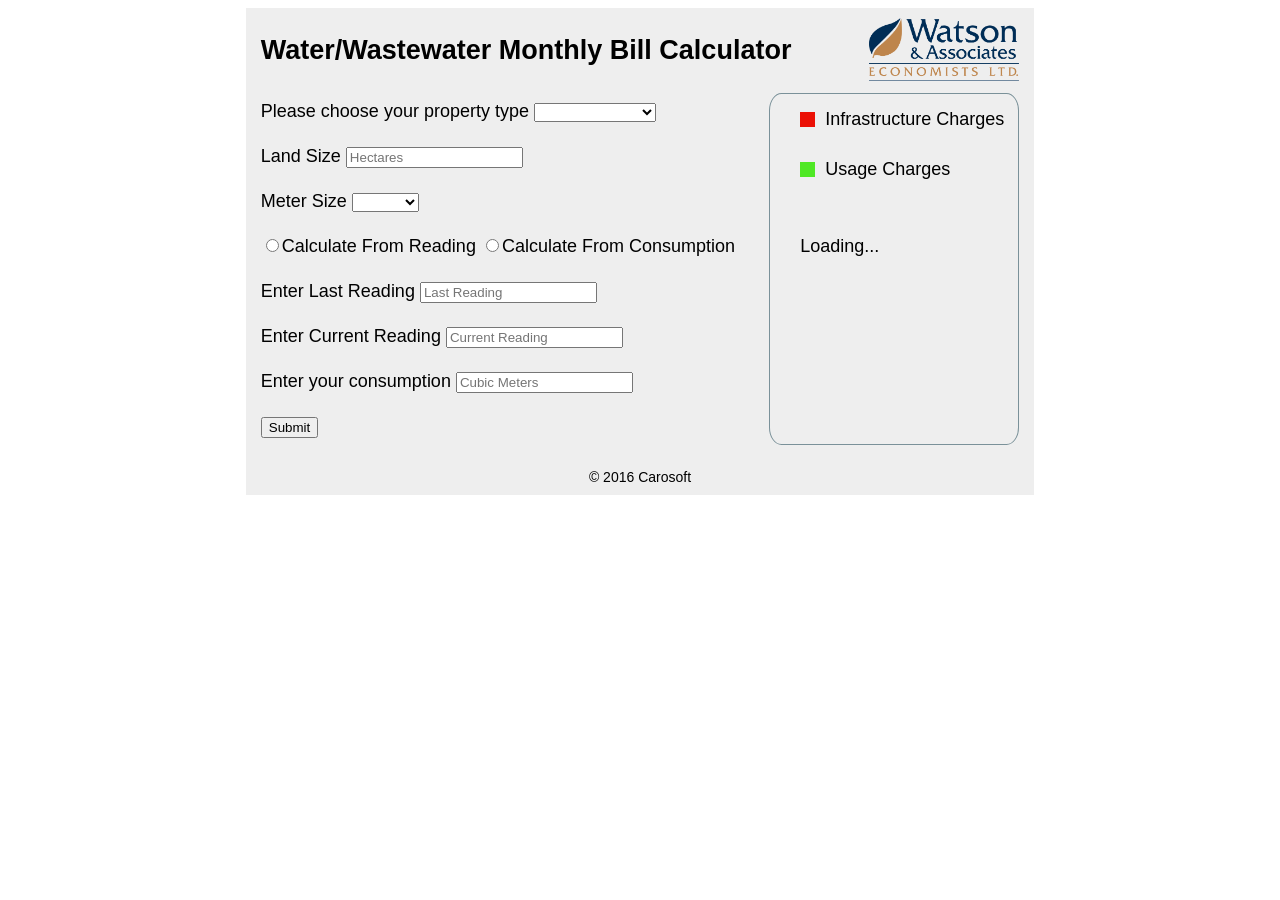
==== index.html @ fd47febc "add validation" ====
<!DOCTYPE html>
<html>
<head>
  <meta charset="UTF-8">
  <title>Water Consumption Calculator</title>
  <link rel="stylesheet" href="css/main.css">
</head>
<body>
  <div class="wrapper">
    <header>
      <h2>Water/Wastewater Monthly Bill Calculator</h2>
      <img src="img/WatsonLogo.png" alt="" class="logo">
    </header>
    <div class="main">
      <div class="calc">
        <div class="rateClass">
          Please choose your property type
          <select class="propertyType">
            <option value="NULL" selected="selected"></option>
            <option value="RESIDENTIAL">RESIDENTIAL</option>
            <option value="LDM">LDM</option>
            <option value="COMMERCIAL">COMMERCIAL</option>
            <option value="INSTITUTIONAL">INSTITUTIONAL</option>
            <option value="INDUSTRIAL">INDUSTRIAL</option>
          </select>
        </div>
        <div class="landmeter">
          Land Size <input class="landsize" type="number" placeholder="Hectares"><br>
          Meter Size
          <select class="metersize">
            <option value="0" selected="selected"></option>
            <option value="16mm">16mm</option>
            <option value="19mm">19mm</option>
            <option value="25mm">25mm</option>
            <option value="40mm">40mm</option>
            <option value="50mm">50mm</option>
            <option value="76mm">76mm</option>
            <option value="100mm">100mm</option>
            <option value="150mm">150mm</option>
            <option value="200mm">200mm</option>
            <option value="250mm">250mm</option>
          </select>
        </div>

        <div class="option">
          <label><input type="radio" name="reading" value="reading">Calculate From Reading</label>
          <label><input type="radio" name="reading" value="consumption">Calculate From Consumption</label>
        </div>
        <div class="optionA">
          <div class="readings">
            Enter Last Reading <input type="number" id="lastReading" placeholder="Last Reading"/> <br>
            Enter Current Reading <input type="number" id="currReading" placeholder="Current Reading" />
          </div>
        </div>
        <div class="optionB">
          <div class="consumption">
            Enter your consumption <input type="number" id="consumption" placeholder="Cubic Meters"/>
          </div>
        </div>
        <button type="button" class="submit">Submit</button>
        <div class="error"></div>
        <div class="result"></div>
      </div>

      <div class="visual">
        <div class="legend">
          <div class="infra">
            <div class="infraColor"></div>
            <p>Infrastructure Charges</p>
          </div>
          <div class="usage">
            <div class="usageColor"></div>
            <p>Usage Charges</p>
          </div>
        </div>
        <span class="pieChart">Loading...</span>
      </div>
    </div>
    <footer>
      <div class="copyrights">
        &copy 2016 Carosoft
      </div>
    </footer>
  </div>

  <script src="js/jquery.js"></script>
  <script src="js/jquery.sparkline.js"></script>
  <script src="js/script.js"></script>
</body>
</html>
---- css/main.css ----
div.wrapper{
  width: 60%;
  background-color: #eee;
  margin: 0 auto;
  text-align: left;
  line-height: 2.5em;
  font-size: 18px;
  font-family: sans-serif;
  padding: 10px 15px;
  position: relative;
}

h2 {
  margin: 10px 0px;
}

header{
  display: flex;
  justify-content: space-between;
  align-items: flex-start;
}

label {
  cursor: pointer;
}

img.logo {
  display: inline;
  width: 150px;
  size: contain;
}

.legend {
  margin-bottom: 30px;
}

.infra, .usage {
  display: flex;
  justify-content: flex-start;
  align-items: center;
  height: 50px;
}

.invalid {
  border: 1px solid red;
}

.error {
  color: red;
}

.infraColor {
  width: 15px;
  height: 15px;
  background-color: #EB1005;
  margin-right: 10px;
}

.usageColor {
  width: 15px;
  height: 15px;
  margin-right: 10px;
  background-color: #4FE825;
}

.main{
  display: flex;
  justify-content: flex-start;
  align-items: center;
}

.pieChart {
  margin:0px 0px 10px 0px;
}

.visual {
  height: 350px;
  width: 30%;
  border: 1px #7A9199 solid;
  border-radius: 5%;
  padding-left: 30px;
  margin: 10px 0px;
}

.calc {
  width: 70%;
}

footer {
  text-align: center;
  font-size: 14px;
  height: 30px;
}
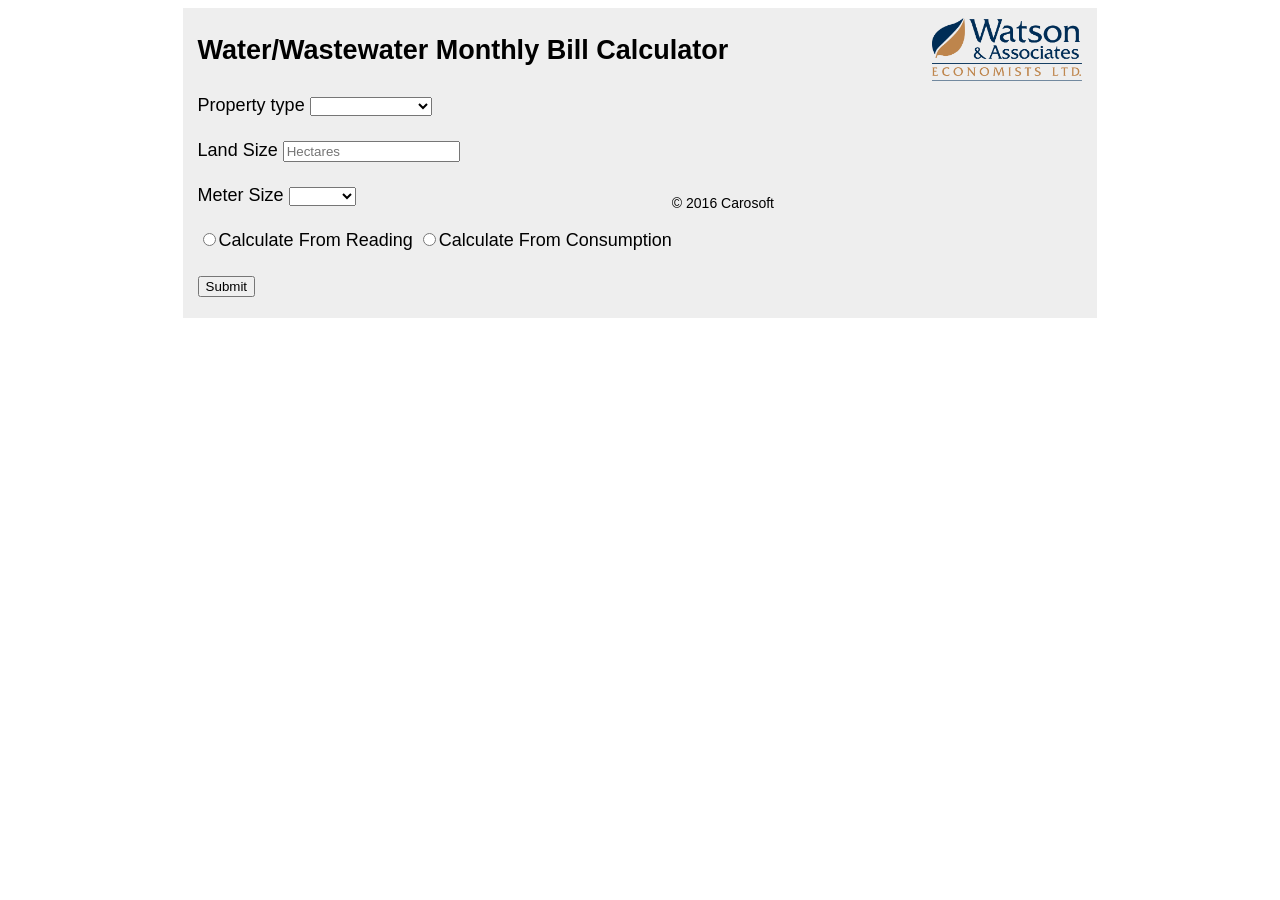
==== commit 76943221: "import bootstrap" ====
--- a/index.html
+++ b/index.html
@@ -3,88 +3,100 @@
 <head>
   <meta charset="UTF-8">
   <title>Water Consumption Calculator</title>
+  <link rel="stylesheet" href="css/bootstrap.min.css">
   <link rel="stylesheet" href="css/main.css">
 </head>
 <body>
-  <div class="wrapper">
-    <header>
-      <h2>Water/Wastewater Monthly Bill Calculator</h2>
-      <img src="img/WatsonLogo.png" alt="" class="logo">
-    </header>
-    <div class="main">
-      <div class="calc">
-        <div class="rateClass">
-          Please choose your property type
-          <select class="propertyType">
-            <option value="NULL" selected="selected"></option>
-            <option value="RESIDENTIAL">RESIDENTIAL</option>
-            <option value="LDM">LDM</option>
-            <option value="COMMERCIAL">COMMERCIAL</option>
-            <option value="INSTITUTIONAL">INSTITUTIONAL</option>
-            <option value="INDUSTRIAL">INDUSTRIAL</option>
-          </select>
-        </div>
-        <div class="landmeter">
-          Land Size <input class="landsize" type="number" placeholder="Hectares"><br>
-          Meter Size
-          <select class="metersize">
-            <option value="0" selected="selected"></option>
-            <option value="16mm">16mm</option>
-            <option value="19mm">19mm</option>
-            <option value="25mm">25mm</option>
-            <option value="40mm">40mm</option>
-            <option value="50mm">50mm</option>
-            <option value="76mm">76mm</option>
-            <option value="100mm">100mm</option>
-            <option value="150mm">150mm</option>
-            <option value="200mm">200mm</option>
-            <option value="250mm">250mm</option>
-          </select>
+  <div class="container">
+    <div class="wrapper">
+      <div class="header">
+        <h2>Water/Wastewater Monthly Bill Calculator</h2>
+        <img src="img/WatsonLogo.png" alt="" class="logo">
+      </div>
+      <div class="main">
+        <div class="row">
+          <div class="row">
+            <div class="col-lg-9 col-md-9 col-sm-12 col-xs-12">
+              <div class="form-group rateClass">
+                Property type
+                <select class="form-control propertyType">
+                  <option value="NULL" selected="selected"></option>
+                  <option value="RESIDENTIAL">RESIDENTIAL</option>
+                  <option value="LDM">LDM</option>
+                  <option value="COMMERCIAL">COMMERCIAL</option>
+                  <option value="INSTITUTIONAL">INSTITUTIONAL</option>
+                  <option value="INDUSTRIAL">INDUSTRIAL</option>
+                </select>
+              </div>
+            </div>
+          </div>
+          <div class="row">
+            <div class="col-lg-9 col-md-9 col-sm-12 col-xs-12">
+              <div class="form-group landmeter">
+                Land Size <input class="form-control landsize" type="number" placeholder="Hectares"><br>
+                Meter Size
+                <select class="form-control metersize">
+                  <option value="0" selected="selected"></option>
+                  <option value="16mm">16mm</option>
+                  <option value="19mm">19mm</option>
+                  <option value="25mm">25mm</option>
+                  <option value="40mm">40mm</option>
+                  <option value="50mm">50mm</option>
+                  <option value="76mm">76mm</option>
+                  <option value="100mm">100mm</option>
+                  <option value="150mm">150mm</option>
+                  <option value="200mm">200mm</option>
+                  <option value="250mm">250mm</option>
+                </select>
+              </div>
+            </div>
+          </div>
+        <div>
+          <div class="option">
+            <label><input type="radio" name="reading" value="reading">Calculate From Reading</label>
+            <label><input type="radio" name="reading" value="consumption">Calculate From Consumption</label>
+          </div>
+          <div class="optionA">
+            <div class="readings">
+              Enter Last Reading <input type="number" id="lastReading" placeholder="Last Reading"/> <br>
+              Enter Current Reading <input type="number" id="currReading" placeholder="Current Reading" />
+            </div>
+          </div>
+          <div class="optionB">
+            <div class="consumption">
+              Enter your consumption <input type="number" id="consumption" placeholder="Cubic Meters"/>
+            </div>
+          </div>
+          <button type="button" class="btn btn-default">Submit</button>
+          <div class="error"></div>
+          <div class="result"></div>
         </div>
 
-        <div class="option">
-          <label><input type="radio" name="reading" value="reading">Calculate From Reading</label>
-          <label><input type="radio" name="reading" value="consumption">Calculate From Consumption</label>
+        <div class="visual">
+          <div class="legend">
+            <div class="infra">
+              <div class="infraColor"></div>
+              <p>Infrastructure Charges</p>
+            </div>
+            <div class="usage">
+              <div class="usageColor"></div>
+              <p>Usage Charges</p>
+            </div>
+          </div>
+          <span class="pieChart">Loading...</span>
         </div>
-        <div class="optionA">
-          <div class="readings">
-            Enter Last Reading <input type="number" id="lastReading" placeholder="Last Reading"/> <br>
-            Enter Current Reading <input type="number" id="currReading" placeholder="Current Reading" />
-          </div>
+      </div>
+      <footer>
+        <div class="copyrights">
+          &copy 2016 Carosoft
         </div>
-        <div class="optionB">
-          <div class="consumption">
-            Enter your consumption <input type="number" id="consumption" placeholder="Cubic Meters"/>
-          </div>
-        </div>
-        <button type="button" class="submit">Submit</button>
-        <div class="error"></div>
-        <div class="result"></div>
-      </div>
-
-      <div class="visual">
-        <div class="legend">
-          <div class="infra">
-            <div class="infraColor"></div>
-            <p>Infrastructure Charges</p>
-          </div>
-          <div class="usage">
-            <div class="usageColor"></div>
-            <p>Usage Charges</p>
-          </div>
-        </div>
-        <span class="pieChart">Loading...</span>
-      </div>
+      </footer>
     </div>
-    <footer>
-      <div class="copyrights">
-        &copy 2016 Carosoft
-      </div>
-    </footer>
   </div>
 
   <script src="js/jquery.js"></script>
   <script src="js/jquery.sparkline.js"></script>
+  <script src="js/bootstrap.min.js"></script>
   <script src="js/script.js"></script>
 </body>
 </html>
--- a/css/main.css
+++ b/css/main.css
@@ -1,5 +1,5 @@
 div.wrapper{
-  width: 60%;
+  width: 70%;
   background-color: #eee;
   margin: 0 auto;
   text-align: left;
@@ -14,7 +14,7 @@
   margin: 10px 0px;
 }
 
-header{
+.header{
   display: flex;
   justify-content: space-between;
   align-items: flex-start;
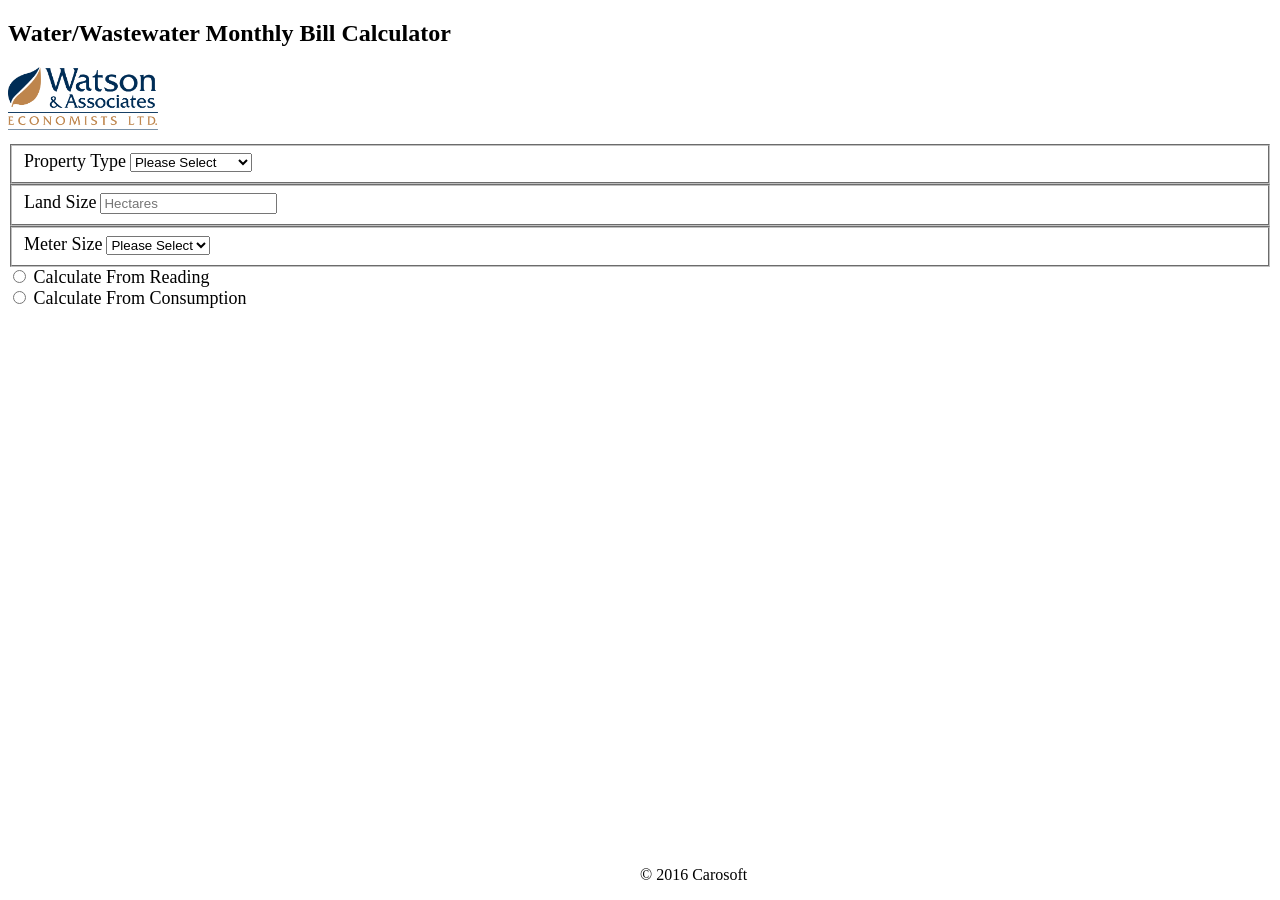
==== commit a6a986ef: "redesign using bootstrap" ====
--- a/index.html
+++ b/index.html
@@ -1,102 +1,152 @@
 <!DOCTYPE html>
-<html>
+<html lang="en">
 <head>
   <meta charset="UTF-8">
-  <title>Water Consumption Calculator</title>
+  <meta name="viewport" content="width=device-width, initial-scale=1, shrink-to-fit=no">
+  <meta http-equiv="x-ua-compatible" content="ie=edge">
   <link rel="stylesheet" href="css/bootstrap.min.css">
-  <link rel="stylesheet" href="css/main.css">
+  <link rel="stylesheet" href="css/main2.css">
+  <title>Calculator</title>
 </head>
 <body>
   <div class="container">
-    <div class="wrapper">
-      <div class="header">
-        <h2>Water/Wastewater Monthly Bill Calculator</h2>
-        <img src="img/WatsonLogo.png" alt="" class="logo">
+    <header>
+      <div class="row header">
+        <div class="col-lg-9 col-md-6 col-sm-6">
+          <h2 class="header">Water/Wastewater Monthly Bill Calculator</h2>
+        </div>
+        <div class="col-lg-3 col-md-6 col-sm-6">
+          <img src="img/WatsonLogo.png" alt="" class="logo">
+        </div>
       </div>
-      <div class="main">
+    </header>
+    <div class="row">
+      <div class="col-lg-7 col-md-7 col-sm-7 calc">
         <div class="row">
+          <div class="col-lg-10 col-md-10 col-sm-10">
+            <fieldset class="form-group">
+              <label for="propertyType">Property Type</label>
+              <select class="form-control" id="propertyType">
+                <option value="NULL" selected="selected">Please Select</option>
+                <option value="RESIDENTIAL">RESIDENTIAL</option>
+                <option value="LDM">LDM</option>
+                <option value="COMMERCIAL">COMMERCIAL</option>
+                <option value="INSTITUTIONAL">INSTITUTIONAL</option>
+                <option value="INDUSTRIAL">INDUSTRIAL</option>
+              </select>
+            </fieldset>
+          </div>
+        </div>
+        <div class="row">
+          <div class="col-lg-10 col-md-10 col-sm-10">
+            <fieldset class="form-group">
+              <label for="landSize">Land Size</label>
+              <input type="number" class="form-control" id="landSize" placeholder="Hectares">
+            </fieldset>
+          </div>
+        </div>
+        <div class="row">
+          <div class="col-lg-10 col-md-10 col-sm-10">
+            <fieldset class="form-group">
+              <label for="meterSize">Meter Size</label>
+              <select class="form-control" id="meterSize">
+                <option value="0" selected="selected">Please Select</option>
+                <option value="16mm">16mm</option>
+                <option value="19mm">19mm</option>
+                <option value="25mm">25mm</option>
+                <option value="40mm">40mm</option>
+                <option value="50mm">50mm</option>
+                <option value="76mm">76mm</option>
+                <option value="100mm">100mm</option>
+                <option value="150mm">150mm</option>
+                <option value="200mm">200mm</option>
+                <option value="250mm">250mm</option>
+              </select>
+            </fieldset>
+          </div>
+        </div>
+        <div class="row">
+          <div class="col-lg-5">
+            <div class="radio option">
+              <label class="c-input c-radio">
+                <input type="radio" name="reading" value="reading">
+                <span class="c-indicator"></span>
+                Calculate From Reading
+              </label>
+            </div>
+          </div>
+          <div class="col-lg-7">
+            <div class="radio option">
+              <label class="c-input c-radio">
+                <input type="radio" name="reading" value="consumption">
+                <span class="c-indicator"></span>
+                Calculate From Consumption
+              </label>
+            </div>
+          </div>
+        </div>
+        <div class="optionA">
           <div class="row">
-            <div class="col-lg-9 col-md-9 col-sm-12 col-xs-12">
-              <div class="form-group rateClass">
-                Property type
-                <select class="form-control propertyType">
-                  <option value="NULL" selected="selected"></option>
-                  <option value="RESIDENTIAL">RESIDENTIAL</option>
-                  <option value="LDM">LDM</option>
-                  <option value="COMMERCIAL">COMMERCIAL</option>
-                  <option value="INSTITUTIONAL">INSTITUTIONAL</option>
-                  <option value="INDUSTRIAL">INDUSTRIAL</option>
-                </select>
-              </div>
+            <div class="col-lg-10 col-md-10 col-sm-10">
+              <fieldset class="form-group">
+                <label for="lastReading">Last Reading</label>
+                <input type="number" class="form-control" id="lastReading" placeholder="Cubic Meters">
+              </fieldset>
             </div>
           </div>
           <div class="row">
-            <div class="col-lg-9 col-md-9 col-sm-12 col-xs-12">
-              <div class="form-group landmeter">
-                Land Size <input class="form-control landsize" type="number" placeholder="Hectares"><br>
-                Meter Size
-                <select class="form-control metersize">
-                  <option value="0" selected="selected"></option>
-                  <option value="16mm">16mm</option>
-                  <option value="19mm">19mm</option>
-                  <option value="25mm">25mm</option>
-                  <option value="40mm">40mm</option>
-                  <option value="50mm">50mm</option>
-                  <option value="76mm">76mm</option>
-                  <option value="100mm">100mm</option>
-                  <option value="150mm">150mm</option>
-                  <option value="200mm">200mm</option>
-                  <option value="250mm">250mm</option>
-                </select>
-              </div>
+            <div class="col-lg-10 col-md-10 col-sm-10">
+              <fieldset class="form-group">
+                <label for="currReading">Current Reading</label>
+                <input type="number" class="form-control" id="currReading" placeholder="Cubic Meters">
+              </fieldset>
             </div>
           </div>
-        <div>
-          <div class="option">
-            <label><input type="radio" name="reading" value="reading">Calculate From Reading</label>
-            <label><input type="radio" name="reading" value="consumption">Calculate From Consumption</label>
+        </div>
+        <div class="row optionB">
+          <div class="col-lg-10 col-md-10 col-sm-10">
+            <fieldset class="form-group">
+              <label for="consumption">Consumption</label>
+              <input type="number" class="form-control" id="consumption" placeholder="Cubic Meters">
+            </fieldset>
           </div>
-          <div class="optionA">
-            <div class="readings">
-              Enter Last Reading <input type="number" id="lastReading" placeholder="Last Reading"/> <br>
-              Enter Current Reading <input type="number" id="currReading" placeholder="Current Reading" />
-            </div>
+        </div>
+        <div class="row">
+          <div class="col-lg-10 col-md-10 col-sm-10">
+            <button class="btn btn-primary check">Check</button>
           </div>
-          <div class="optionB">
-            <div class="consumption">
-              Enter your consumption <input type="number" id="consumption" placeholder="Cubic Meters"/>
-            </div>
+        </div>
+        <div class="row">
+          <div class="col-lg-10 col-md-10 col-sm-10">
+            <div class="result">This is the result</div>
           </div>
-          <button type="button" class="btn btn-default">Submit</button>
-          <div class="error"></div>
-          <div class="result"></div>
         </div>
 
-        <div class="visual">
-          <div class="legend">
-            <div class="infra">
-              <div class="infraColor"></div>
-              <p>Infrastructure Charges</p>
-            </div>
-            <div class="usage">
-              <div class="usageColor"></div>
-              <p>Usage Charges</p>
-            </div>
+      </div>
+      <div class="col-lg-5 col-md-5 col-sm-5 visual">
+        <div class="row">
+          <div class="infra">
+            <div class="infraColor"></div>
+            <p>Infrastructure Charges</p>
           </div>
-          <span class="pieChart">Loading...</span>
         </div>
+        <div class="row">
+          <div class="col-lg-6 usage">
+            <div class="usageColor"></div>
+            <p>Usage Charges</p>
+          </div>
+        </div>
+        <span class="pieChart">Loading...</span>
       </div>
-      <footer>
-        <div class="copyrights">
-          &copy 2016 Carosoft
-        </div>
-      </footer>
     </div>
+    <footer>
+      <p>&copy 2016 Carosoft</p>
+    <footer>
   </div>
 
-  <script src="js/jquery.js"></script>
+  <script src="https://ajax.googleapis.com/ajax/libs/jquery/2.2.4/jquery.min.js"></script>
   <script src="js/jquery.sparkline.js"></script>
   <script src="js/bootstrap.min.js"></script>
-  <script src="js/script.js"></script>
+  <script src="script.js"></script>
 </body>
 </html>
--- a/css/main2.css
+++ b/css/main2.css
@@ -0,0 +1,35 @@
+div.header {
+  margin: 10px 0;
+}
+
+img.logo {
+  width: 150px;
+  size: contain;
+}
+
+label {
+  font-size: 18px;
+}
+
+.infraColor {
+  width: 15px;
+  height: 15px;
+  background-color: #EB1005;
+  margin-right: 10px;
+  display: inline-block;
+}
+
+.usageColor {
+  width: 15px;
+  height: 15px;
+  margin-right: 10px;
+  background-color: #4FE825;
+  display: inline-block;
+}
+
+
+footer {
+  position: absolute;
+  bottom: 0;
+  left: 50%;
+}
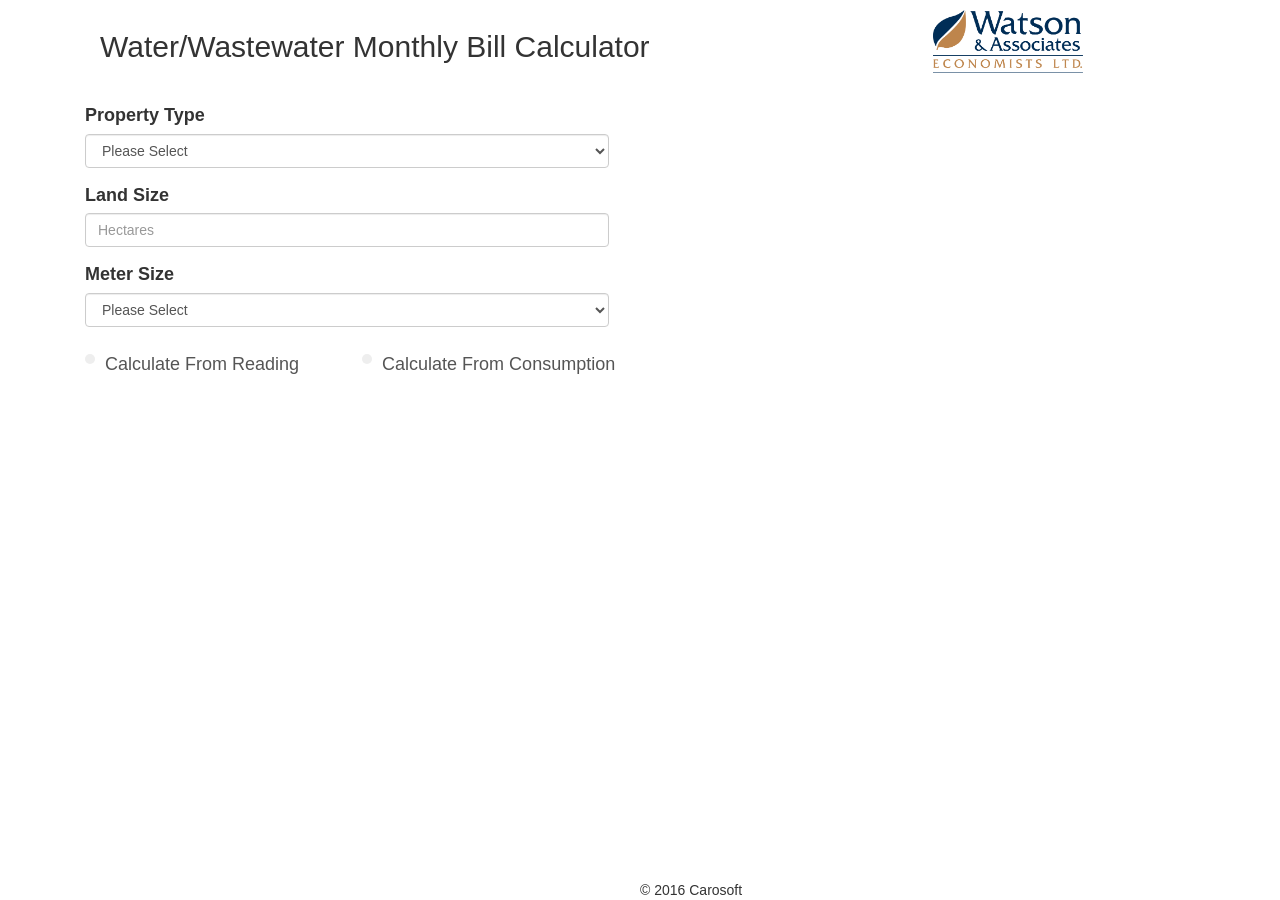
==== commit 8fd390de: "remake with bootstrap" ====
--- a/index.html
+++ b/index.html
@@ -5,7 +5,7 @@
   <meta name="viewport" content="width=device-width, initial-scale=1, shrink-to-fit=no">
   <meta http-equiv="x-ua-compatible" content="ie=edge">
   <link rel="stylesheet" href="css/bootstrap.min.css">
-  <link rel="stylesheet" href="css/main2.css">
+  <link rel="stylesheet" href="css/main.css">
   <title>Calculator</title>
 </head>
 <body>
@@ -21,7 +21,7 @@
       </div>
     </header>
     <div class="row">
-      <div class="col-lg-7 col-md-7 col-sm-7 calc">
+      <div class="col-lg-7 col-md-7 col-sm-6 calc">
         <div class="row">
           <div class="col-lg-10 col-md-10 col-sm-10">
             <fieldset class="form-group">
@@ -118,35 +118,35 @@
         </div>
         <div class="row">
           <div class="col-lg-10 col-md-10 col-sm-10">
-            <div class="result">This is the result</div>
+            <h3><span class="label label-info result"></span></h3>
           </div>
         </div>
-
       </div>
-      <div class="col-lg-5 col-md-5 col-sm-5 visual">
-        <div class="row">
-          <div class="infra">
-            <div class="infraColor"></div>
-            <p>Infrastructure Charges</p>
-          </div>
+      <div class="col-lg-5 col-md-5 col-sm-6 visual">
+        <div>
+          <div class="infraColor pull-left"></div>
+          <div class="legendText">Infrastructure Charges</div>
         </div>
-        <div class="row">
-          <div class="col-lg-6 usage">
-            <div class="usageColor"></div>
-            <p>Usage Charges</p>
-          </div>
+        <div class="legend">
+          <div class="usageColor pull-left"></div>
+          <div class="legendText">Usage Charges</div>
         </div>
-        <span class="pieChart">Loading...</span>
+        <div>
+          <span class="pieChart">Loading...</span>
+        </div>
+        <h4><span class="label label-default">Hover to see details</span></h4>
       </div>
     </div>
-    <footer>
-      <p>&copy 2016 Carosoft</p>
-    <footer>
+    <footer id="footer">
+      <div>
+        &copy 2016 Carosoft
+      </div>
+    </footer>
   </div>
 
   <script src="https://ajax.googleapis.com/ajax/libs/jquery/2.2.4/jquery.min.js"></script>
   <script src="js/jquery.sparkline.js"></script>
   <script src="js/bootstrap.min.js"></script>
-  <script src="script.js"></script>
+  <script src="js/script.js"></script>
 </body>
 </html>
--- a/css/main.css
+++ b/css/main.css
@@ -0,0 +1,71 @@
+html, body {
+  height: 100%;
+}
+
+div.header {
+  margin: 10px 0;
+}
+
+img.logo {
+  width: 150px;
+  size: contain;
+}
+
+label {
+  font-size: 18px;
+}
+
+div.infraColor {
+  width: 20px;
+  height: 20px;
+  background-color: #EB1005;
+  margin-top: 2px;
+  margin-right: 10px;
+  border-radius: 50%;
+}
+
+.usageColor {
+  width: 20px;
+  height: 20px;
+    margin-top: 2px;
+  margin-right: 10px;
+  background-color: #4FE825;
+  border-radius: 50%;
+}
+
+.legend {
+  margin-bottom: 50px;
+}
+
+.legendText {
+  font-size: 17px;
+}
+
+.visual, .calc {
+  padding-top: 20px;
+}
+
+.visual {
+  padding-left: 12%;
+  padding-right: 12%;
+  padding-bottom: 20px;
+  border: 1px #222 solid;
+  border-radius: 2%;
+}
+
+.container {
+  min-height: 100%;
+  position: relative;
+}
+
+#footer {
+  position: absolute;
+  bottom: 0;
+  left: 50%;
+}
+
+.jqstooltip {
+  -webkit-box-sizing: content-box;
+  -moz-box-sizing: content-box;
+  box-sizing: content-box;
+}
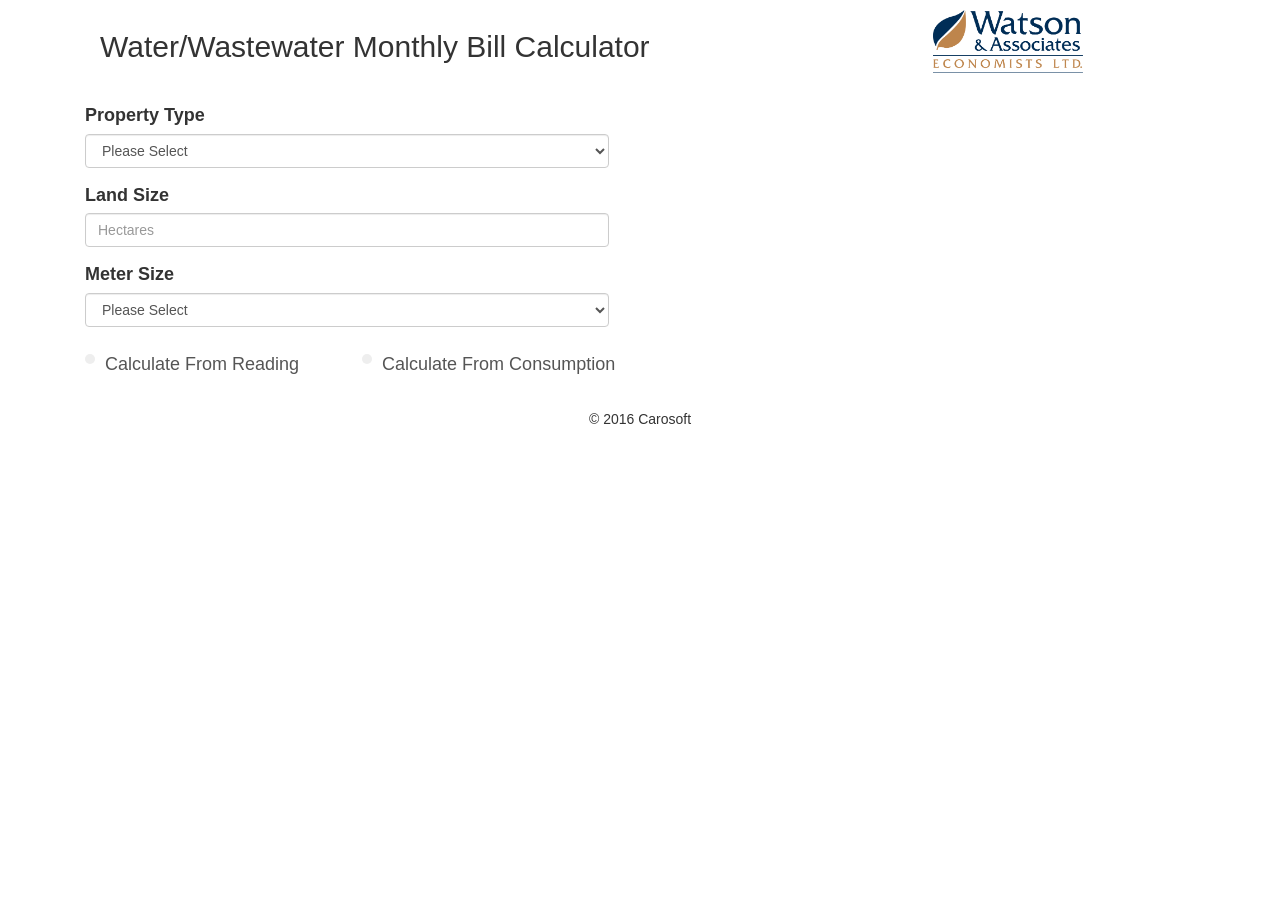
==== commit 18bdc960: "Merge branch 'master' of https://github.com/wangleiwan/calculator" ====
--- a/index.html
+++ b/index.html
@@ -5,7 +5,7 @@
   <meta name="viewport" content="width=device-width, initial-scale=1, shrink-to-fit=no">
   <meta http-equiv="x-ua-compatible" content="ie=edge">
   <link rel="stylesheet" href="css/bootstrap.min.css">
-  <link rel="stylesheet" href="css/main.css">
+  <link rel="stylesheet" href="css/main2.css">
   <title>Calculator</title>
 </head>
 <body>
@@ -118,6 +118,7 @@
         </div>
         <div class="row">
           <div class="col-lg-10 col-md-10 col-sm-10">
+            <h3><span class="label label-danger error">Error!</span></h3>
             <h3><span class="label label-info result"></span></h3>
           </div>
         </div>
@@ -137,9 +138,11 @@
         <h4><span class="label label-default">Hover to see details</span></h4>
       </div>
     </div>
-    <footer id="footer">
-      <div>
-        &copy 2016 Carosoft
+    <footer>
+      <div class="row">
+        <div class="col-lg-12 col-md-12 col-sm-12 text-center copyrights">
+          &copy 2016 Carosoft
+        </div>
       </div>
     </footer>
   </div>
@@ -147,6 +150,6 @@
   <script src="https://ajax.googleapis.com/ajax/libs/jquery/2.2.4/jquery.min.js"></script>
   <script src="js/jquery.sparkline.js"></script>
   <script src="js/bootstrap.min.js"></script>
-  <script src="js/script.js"></script>
+  <script src="script.js"></script>
 </body>
 </html>
--- a/css/main2.css
+++ b/css/main2.css
@@ -0,0 +1,56 @@
+div.header {
+  margin: 10px 0;
+}
+
+img.logo {
+  width: 150px;
+  size: contain;
+}
+
+label {
+  font-size: 18px;
+}
+
+div.infraColor {
+  width: 20px;
+  height: 20px;
+  background-color: #EB1005;
+  margin-top: 2px;
+  margin-right: 10px;
+  border-radius: 50%;
+}
+
+.usageColor {
+  width: 20px;
+  height: 20px;
+    margin-top: 2px;
+  margin-right: 10px;
+  background-color: #4FE825;
+  border-radius: 50%;
+}
+
+.legend {
+  margin-bottom: 50px;
+}
+
+.legendText {
+  font-size: 17px;
+}
+
+.visual, .calc {
+  padding-top: 20px;
+}
+
+.visual {
+  padding-left: 12%;
+  padding-right: 12%;
+  padding-bottom: 20px;
+  border: 1px #222 solid;
+  border-radius: 2%;
+}
+
+.jqstooltip {
+  -webkit-box-sizing: content-box;
+  -moz-box-sizing: content-box;
+  box-sizing: content-box;
+}
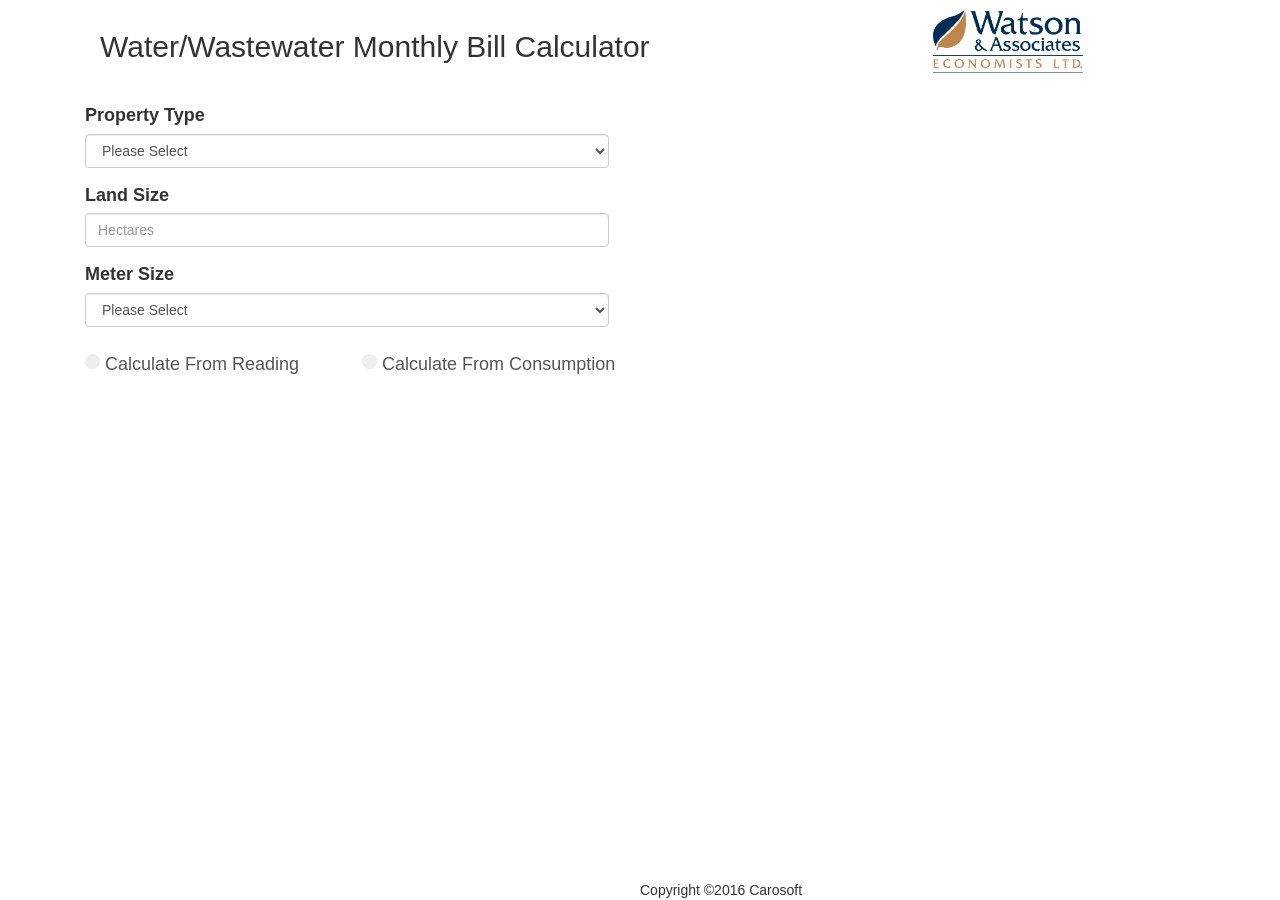
==== commit 71c49020: "Merge branch 'master' of https://github.com/wangleiwan/calculator" ====
--- a/index.html
+++ b/index.html
@@ -5,7 +5,7 @@
   <meta name="viewport" content="width=device-width, initial-scale=1, shrink-to-fit=no">
   <meta http-equiv="x-ua-compatible" content="ie=edge">
   <link rel="stylesheet" href="css/bootstrap.min.css">
-  <link rel="stylesheet" href="css/main2.css">
+  <link rel="stylesheet" href="css/main.css">
   <title>Calculator</title>
 </head>
 <body>
@@ -119,7 +119,7 @@
         <div class="row">
           <div class="col-lg-10 col-md-10 col-sm-10">
             <h3><span class="label label-danger error">Error!</span></h3>
-            <h3><span class="label label-info result"></span></h3>
+            <h3><span class="label label-success result"></span></h3>
           </div>
         </div>
       </div>
@@ -138,11 +138,8 @@
         <h4><span class="label label-default">Hover to see details</span></h4>
       </div>
     </div>
-    <footer>
-      <div class="row">
-        <div class="col-lg-12 col-md-12 col-sm-12 text-center copyrights">
-          &copy 2016 Carosoft
-        </div>
+    <footer id="footer">
+        <div>Copyright &copy2016 Carosoft</div>
       </div>
     </footer>
   </div>
--- a/css/main.css
+++ b/css/main.css
@@ -0,0 +1,76 @@
+html, body {
+  height: 100%;
+}
+
+div.header {
+  margin: 10px 0;
+}
+
+img.logo {
+  width: 150px;
+  size: contain;
+}
+
+label {
+  font-size: 18px;
+}
+
+div.infraColor {
+  width: 20px;
+  height: 20px;
+  background-color: #EB1005;
+  margin-top: 2px;
+  margin-right: 10px;
+  border-radius: 50%;
+}
+
+.usageColor {
+  width: 20px;
+  height: 20px;
+    margin-top: 2px;
+  margin-right: 10px;
+  background-color: #4FE825;
+  border-radius: 50%;
+}
+
+.legend {
+  margin-bottom: 50px;
+}
+
+.legendText {
+  font-size: 17px;
+}
+
+.visual, .calc {
+  padding-top: 20px;
+}
+
+.visual {
+  padding-left: 12%;
+  padding-right: 12%;
+  padding-bottom: 20px;
+  border: 1px #222 solid;
+  border-radius: 2%;
+}
+
+.container {
+  min-height: 100%;
+  position: relative;
+}
+
+#footer {
+  position: absolute;
+  bottom: 0;
+  left: 50%;
+}
+
+.c-indicator {
+  width: 15px;
+  height: 15px;
+}
+
+.jqstooltip {
+  -webkit-box-sizing: content-box;
+  -moz-box-sizing: content-box;
+  box-sizing: content-box;
+}
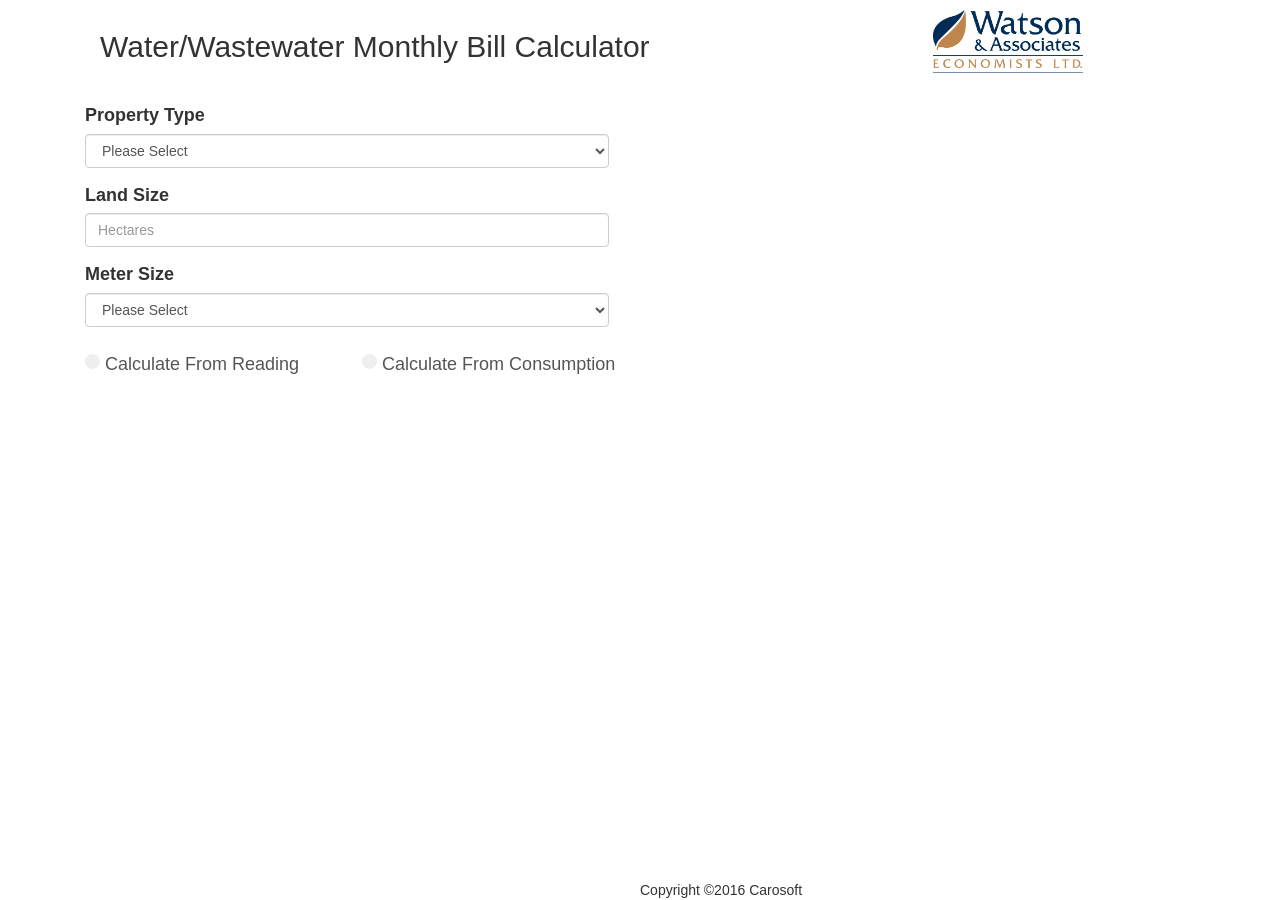
==== commit 5f094f2b: "fix hover position" ====
--- a/index.html
+++ b/index.html
@@ -135,18 +135,17 @@
         <div>
           <span class="pieChart">Loading...</span>
         </div>
-        <h4><span class="label label-default">Hover to see details</span></h4>
+        <h4 class="hover"><span class="label label-default">Hover to see details</span></h4>
       </div>
     </div>
     <footer id="footer">
-        <div>Copyright &copy2016 Carosoft</div>
-      </div>
+      <div>Copyright &copy2016 Carosoft</div>
     </footer>
   </div>
 
-  <script src="https://ajax.googleapis.com/ajax/libs/jquery/2.2.4/jquery.min.js"></script>
+  <script src="js/jquery.js"></script>
   <script src="js/jquery.sparkline.js"></script>
   <script src="js/bootstrap.min.js"></script>
-  <script src="script.js"></script>
+  <script src="js/script.js"></script>
 </body>
 </html>
--- a/css/main.css
+++ b/css/main.css
@@ -27,7 +27,7 @@
 .usageColor {
   width: 20px;
   height: 20px;
-    margin-top: 2px;
+  margin-top: 2px;
   margin-right: 10px;
   background-color: #4FE825;
   border-radius: 50%;
@@ -38,7 +38,7 @@
 }
 
 .legendText {
-  font-size: 17px;
+  font-size: 16px;
 }
 
 .visual, .calc {
@@ -51,6 +51,11 @@
   padding-bottom: 20px;
   border: 1px #222 solid;
   border-radius: 2%;
+}
+
+h4.hover {
+  width: 175px;
+  text-align: right;
 }
 
 .container {
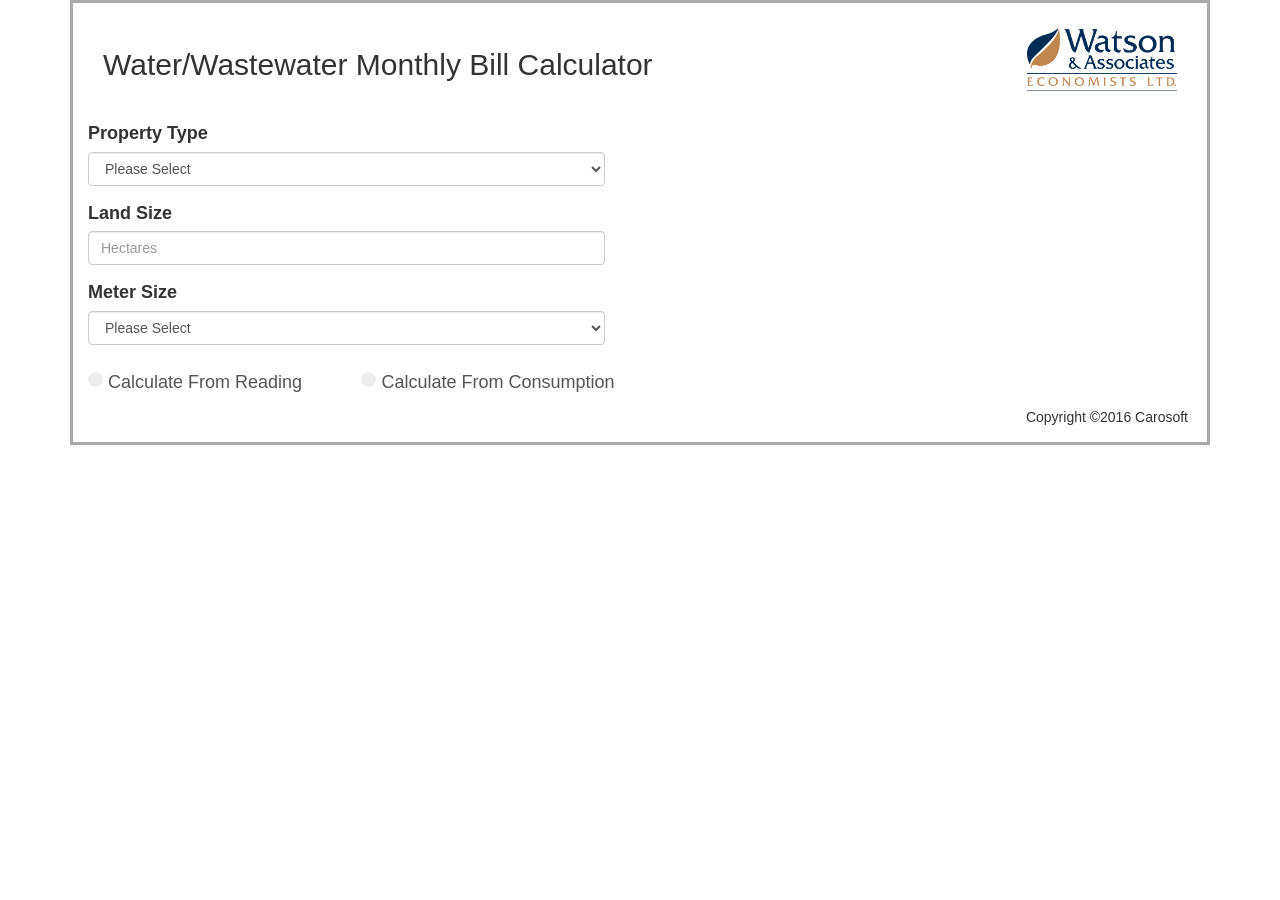
==== commit d36b47cf: "added border" ====
--- a/index.html
+++ b/index.html
@@ -10,137 +10,141 @@
 </head>
 <body>
   <div class="container">
-    <header>
-      <div class="row header">
-        <div class="col-lg-9 col-md-6 col-sm-6">
-          <h2 class="header">Water/Wastewater Monthly Bill Calculator</h2>
-        </div>
-        <div class="col-lg-3 col-md-6 col-sm-6">
-          <img src="img/WatsonLogo.png" alt="" class="logo">
-        </div>
-      </div>
-    </header>
-    <div class="row">
-      <div class="col-lg-7 col-md-7 col-sm-6 calc">
-        <div class="row">
-          <div class="col-lg-10 col-md-10 col-sm-10">
-            <fieldset class="form-group">
-              <label for="propertyType">Property Type</label>
-              <select class="form-control" id="propertyType">
-                <option value="NULL" selected="selected">Please Select</option>
-                <option value="RESIDENTIAL">RESIDENTIAL</option>
-                <option value="LDM">LDM</option>
-                <option value="COMMERCIAL">COMMERCIAL</option>
-                <option value="INSTITUTIONAL">INSTITUTIONAL</option>
-                <option value="INDUSTRIAL">INDUSTRIAL</option>
-              </select>
-            </fieldset>
+    <div class="wrapper">
+      <header>
+        <div class="row header">
+          <div class="col-lg-7 col-md-9 col-sm-8">
+            <h2 class="header">Water/Wastewater Monthly Bill Calculator</h2>
           </div>
-        </div>
-        <div class="row">
-          <div class="col-lg-10 col-md-10 col-sm-10">
-            <fieldset class="form-group">
-              <label for="landSize">Land Size</label>
-              <input type="number" class="form-control" id="landSize" placeholder="Hectares">
-            </fieldset>
-          </div>
-        </div>
-        <div class="row">
-          <div class="col-lg-10 col-md-10 col-sm-10">
-            <fieldset class="form-group">
-              <label for="meterSize">Meter Size</label>
-              <select class="form-control" id="meterSize">
-                <option value="0" selected="selected">Please Select</option>
-                <option value="16mm">16mm</option>
-                <option value="19mm">19mm</option>
-                <option value="25mm">25mm</option>
-                <option value="40mm">40mm</option>
-                <option value="50mm">50mm</option>
-                <option value="76mm">76mm</option>
-                <option value="100mm">100mm</option>
-                <option value="150mm">150mm</option>
-                <option value="200mm">200mm</option>
-                <option value="250mm">250mm</option>
-              </select>
-            </fieldset>
-          </div>
-        </div>
-        <div class="row">
-          <div class="col-lg-5">
-            <div class="radio option">
-              <label class="c-input c-radio">
-                <input type="radio" name="reading" value="reading">
-                <span class="c-indicator"></span>
-                Calculate From Reading
-              </label>
-            </div>
-          </div>
-          <div class="col-lg-7">
-            <div class="radio option">
-              <label class="c-input c-radio">
-                <input type="radio" name="reading" value="consumption">
-                <span class="c-indicator"></span>
-                Calculate From Consumption
-              </label>
+          <div class="col-lg-5 col-md-3 col-sm-4">
+            <div class="pull-right">
+              <img src="img/WatsonLogo.png" alt="" class="logo">
             </div>
           </div>
         </div>
-        <div class="optionA">
+      </header>
+      <div class="container row">
+        <div class="col-lg-7 col-md-12 calc">
           <div class="row">
             <div class="col-lg-10 col-md-10 col-sm-10">
               <fieldset class="form-group">
-                <label for="lastReading">Last Reading</label>
-                <input type="number" class="form-control" id="lastReading" placeholder="Cubic Meters">
+                <label for="propertyType">Property Type</label>
+                <select class="form-control" id="propertyType">
+                  <option value="NULL" selected="selected">Please Select</option>
+                  <option value="RESIDENTIAL">RESIDENTIAL</option>
+                  <option value="LDM">LDM</option>
+                  <option value="COMMERCIAL">COMMERCIAL</option>
+                  <option value="INSTITUTIONAL">INSTITUTIONAL</option>
+                  <option value="INDUSTRIAL">INDUSTRIAL</option>
+                </select>
               </fieldset>
             </div>
           </div>
           <div class="row">
             <div class="col-lg-10 col-md-10 col-sm-10">
               <fieldset class="form-group">
-                <label for="currReading">Current Reading</label>
-                <input type="number" class="form-control" id="currReading" placeholder="Cubic Meters">
+                <label for="landSize">Land Size</label>
+                <input type="number" class="form-control" id="landSize" placeholder="Hectares">
               </fieldset>
             </div>
           </div>
-        </div>
-        <div class="row optionB">
-          <div class="col-lg-10 col-md-10 col-sm-10">
-            <fieldset class="form-group">
-              <label for="consumption">Consumption</label>
-              <input type="number" class="form-control" id="consumption" placeholder="Cubic Meters">
-            </fieldset>
+          <div class="row">
+            <div class="col-lg-10 col-md-10 col-sm-10">
+              <fieldset class="form-group">
+                <label for="meterSize">Meter Size</label>
+                <select class="form-control" id="meterSize">
+                  <option value="0" selected="selected">Please Select</option>
+                  <option value="16mm">16mm</option>
+                  <option value="19mm">19mm</option>
+                  <option value="25mm">25mm</option>
+                  <option value="40mm">40mm</option>
+                  <option value="50mm">50mm</option>
+                  <option value="76mm">76mm</option>
+                  <option value="100mm">100mm</option>
+                  <option value="150mm">150mm</option>
+                  <option value="200mm">200mm</option>
+                  <option value="250mm">250mm</option>
+                </select>
+              </fieldset>
+            </div>
+          </div>
+          <div class="row">
+            <div class="col-lg-5 col-md-5">
+              <div class="radio option">
+                <label class="c-input c-radio">
+                  <input type="radio" name="reading" value="reading">
+                  <span class="c-indicator"></span>
+                  Calculate From Reading
+                </label>
+              </div>
+            </div>
+            <div class="col-lg-7 col-md-7">
+              <div class="radio option">
+                <label class="c-input c-radio">
+                  <input type="radio" name="reading" value="consumption">
+                  <span class="c-indicator"></span>
+                  Calculate From Consumption
+                </label>
+              </div>
+            </div>
+          </div>
+          <div class="optionA">
+            <div class="row">
+              <div class="col-lg-10 col-md-10 col-sm-10">
+                <fieldset class="form-group">
+                  <label for="lastReading">Last Reading</label>
+                  <input type="number" class="form-control" id="lastReading" placeholder="Cubic Meters">
+                </fieldset>
+              </div>
+            </div>
+            <div class="row">
+              <div class="col-lg-10 col-md-10 col-sm-10">
+                <fieldset class="form-group">
+                  <label for="currReading">Current Reading</label>
+                  <input type="number" class="form-control" id="currReading" placeholder="Cubic Meters">
+                </fieldset>
+              </div>
+            </div>
+          </div>
+          <div class="row optionB">
+            <div class="col-lg-10 col-md-10 col-sm-10">
+              <fieldset class="form-group">
+                <label for="consumption">Consumption</label>
+                <input type="number" class="form-control" id="consumption" placeholder="Cubic Meters">
+              </fieldset>
+            </div>
+          </div>
+          <div class="row">
+            <div class="col-lg-10 col-md-10 col-sm-10">
+              <button class="btn btn-primary check">Check</button>
+            </div>
+          </div>
+          <div class="row">
+            <div class="col-lg-10 col-md-10 col-sm-10">
+              <h3><span class="label label-danger error">Error!</span></h3>
+              <h3><span class="label label-success result"></span></h3>
+            </div>
           </div>
         </div>
-        <div class="row">
-          <div class="col-lg-10 col-md-10 col-sm-10">
-            <button class="btn btn-primary check">Check</button>
+        <div class="col-lg-5 col-lg-offset-0 col-md-6 col-md-offset-1 col-sm-8 col-sm-offset-1 visual">
+          <div>
+            <div class="infraColor pull-left"></div>
+            <div class="legendText">Infrastructure Charges</div>
           </div>
+          <div class="legend">
+            <div class="usageColor pull-left"></div>
+            <div class="legendText">Usage Charges</div>
+          </div>
+          <div>
+            <span class="pieChart">Loading...</span>
+          </div>
+          <h4 class="hover"><span class="label label-default">Hover to see details</span></h4>
         </div>
-        <div class="row">
-          <div class="col-lg-10 col-md-10 col-sm-10">
-            <h3><span class="label label-danger error">Error!</span></h3>
-            <h3><span class="label label-success result"></span></h3>
-          </div>
-        </div>
-      </div>
-      <div class="col-lg-5 col-md-5 col-sm-6 visual">
-        <div>
-          <div class="infraColor pull-left"></div>
-          <div class="legendText">Infrastructure Charges</div>
-        </div>
-        <div class="legend">
-          <div class="usageColor pull-left"></div>
-          <div class="legendText">Usage Charges</div>
-        </div>
-        <div>
-          <span class="pieChart">Loading...</span>
-        </div>
-        <h4 class="hover"><span class="label label-default">Hover to see details</span></h4>
+        <footer id="footer">
+          <div>Copyright &copy2016 Carosoft</div>
+        </footer>
       </div>
     </div>
-    <footer id="footer">
-      <div>Copyright &copy2016 Carosoft</div>
-    </footer>
   </div>
 
   <script src="js/jquery.js"></script>
--- a/css/main.css
+++ b/css/main.css
@@ -1,5 +1,11 @@
 html, body {
   height: 100%;
+}
+
+.wrapper {
+  border: 3px solid #aaa;
+  padding: 15px;
+  margin: 0 auto;
 }
 
 div.header {
@@ -46,6 +52,7 @@
 }
 
 .visual {
+  margin-top: 60px;
   padding-left: 12%;
   padding-right: 12%;
   padding-bottom: 20px;
@@ -61,12 +68,17 @@
 .container {
   min-height: 100%;
   position: relative;
+  padding: 0
+}
+
+.container.row {
+  padding-right: 15px;
 }
 
 #footer {
   position: absolute;
   bottom: 0;
-  left: 50%;
+  right: 25px;
 }
 
 .c-indicator {
